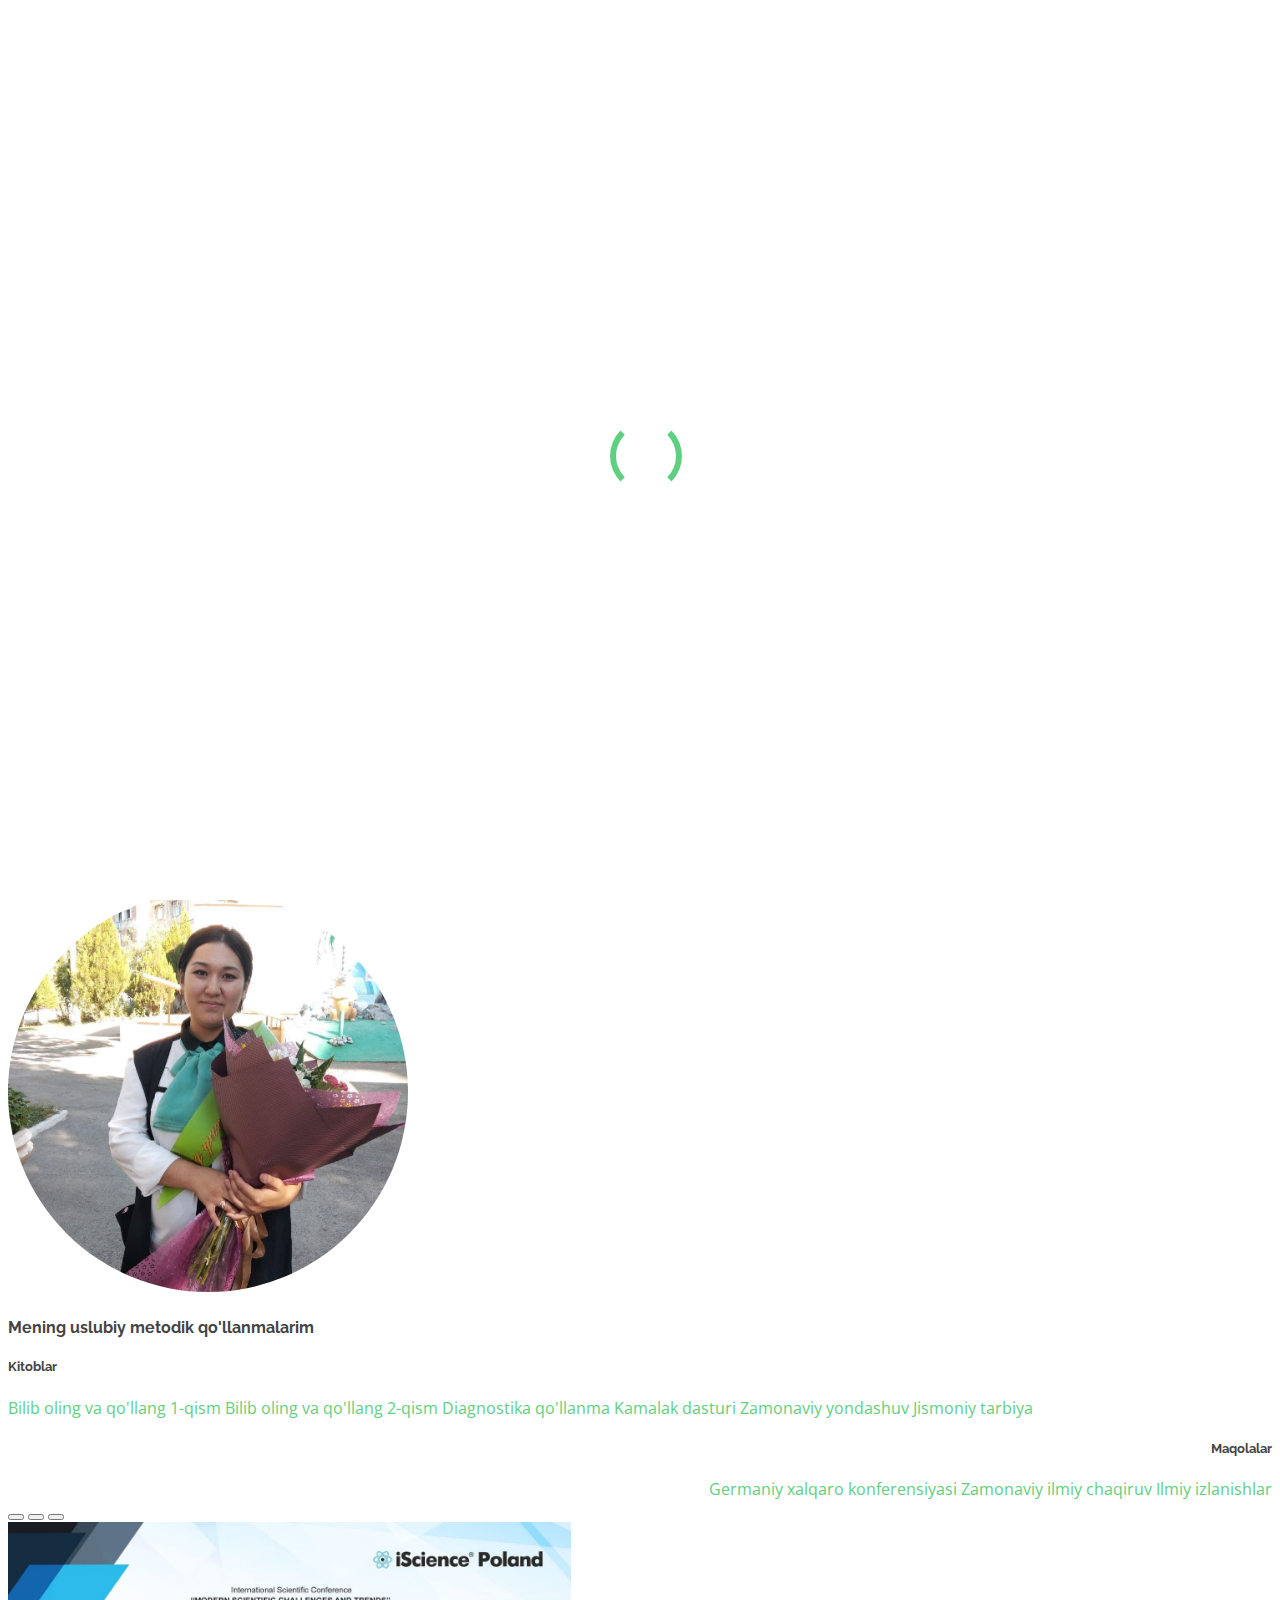
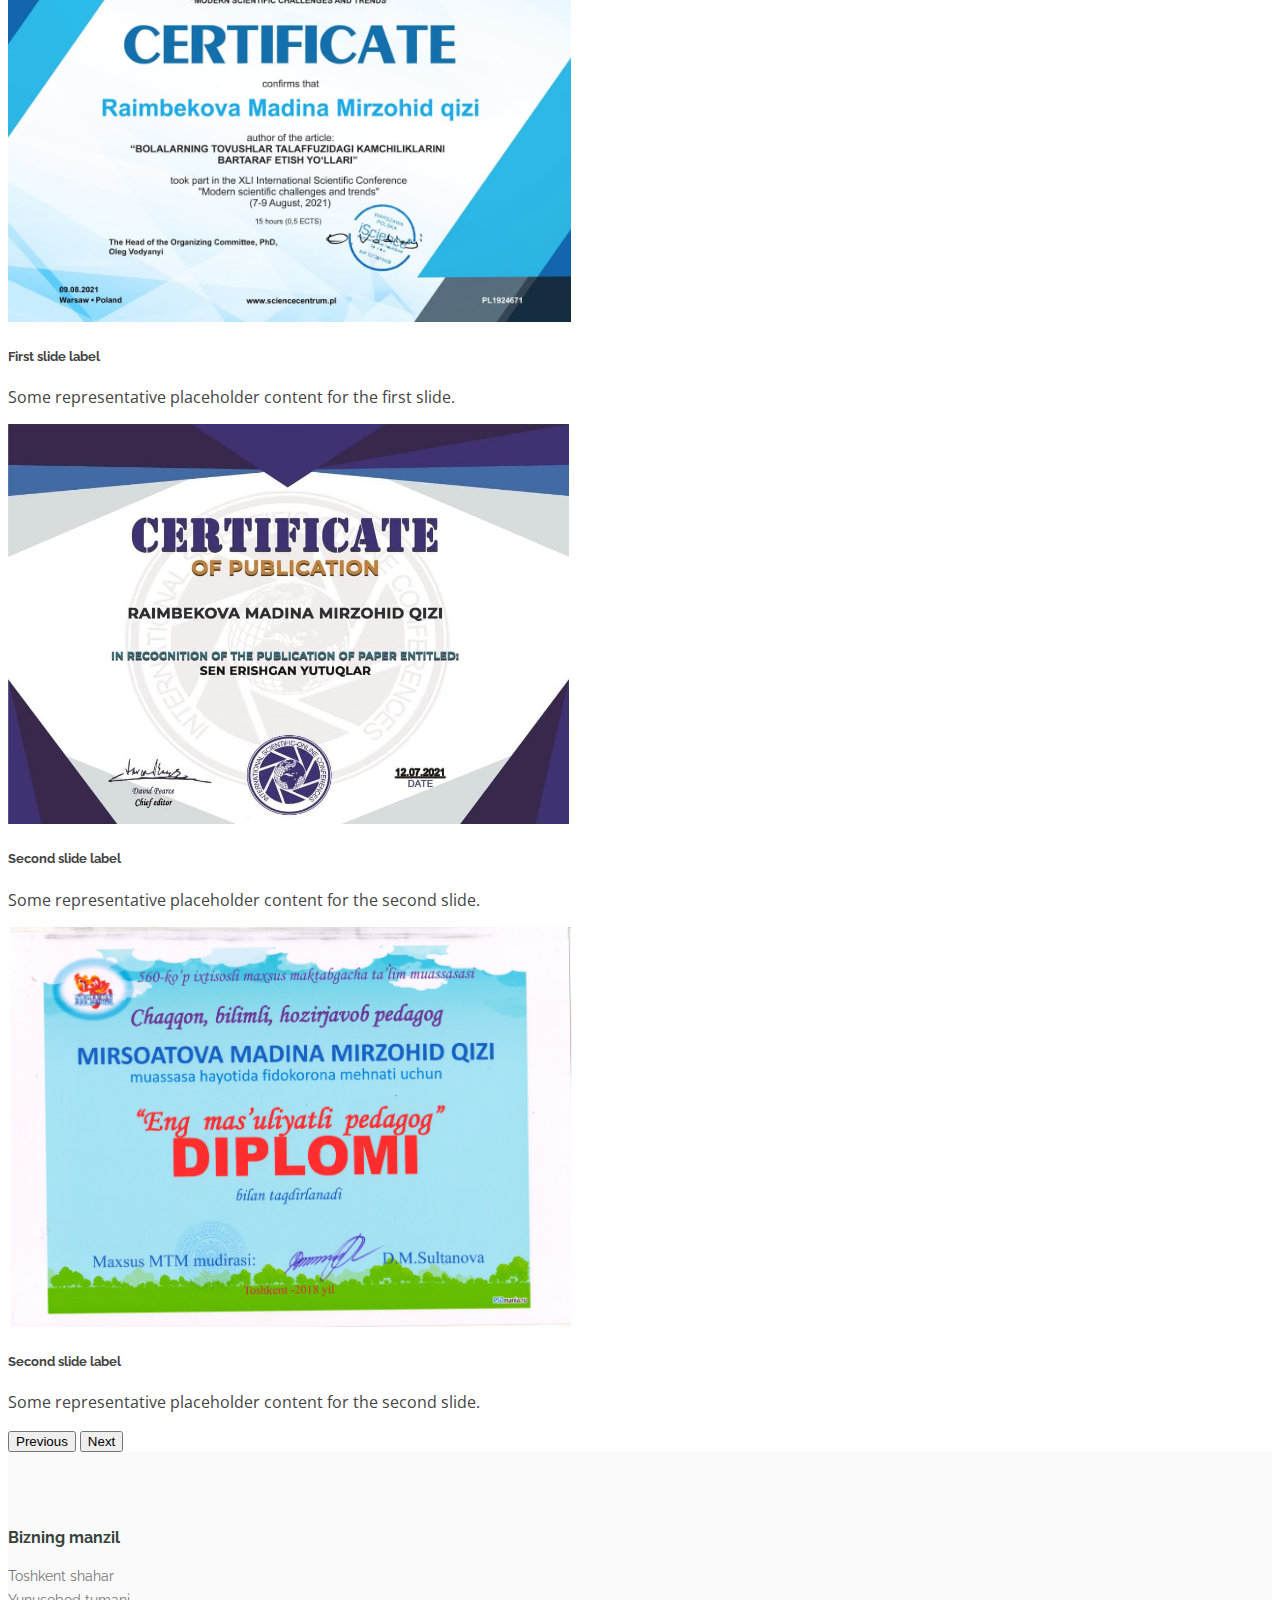
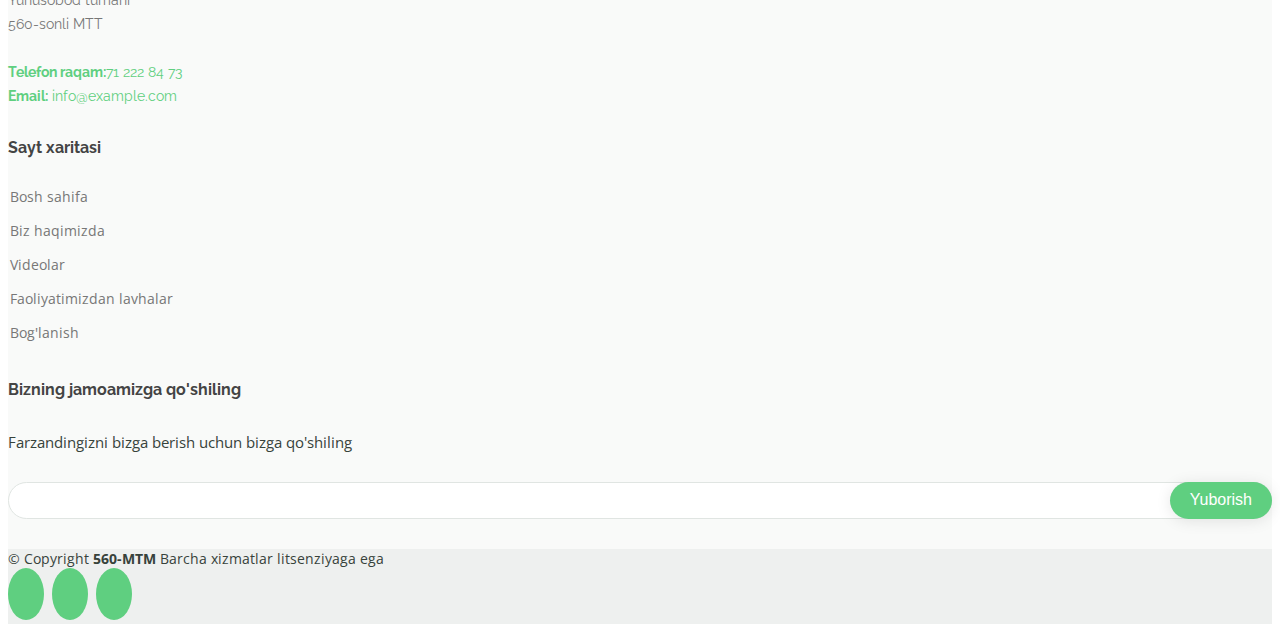
==== course-details.html @ 556da5fc "add about page" ====
<!DOCTYPE html>
<html lang="en">

<head>
  <meta charset="utf-8">
  <meta content="width=device-width, initial-scale=1.0" name="viewport">

  <title>560 SEMURUG</title>
  <meta content="" name="description">
  <meta content="" name="keywords">

  <!-- Favicons -->
  <link href="assets/img/favicon.png" rel="icon">
  <link href="assets/img/apple-touch-icon.png" rel="apple-touch-icon">

  <!-- Google Fonts -->
  <link href="https://fonts.googleapis.com/css?family=Open+Sans:300,300i,400,400i,600,600i,700,700i|Raleway:300,300i,400,400i,500,500i,600,600i,700,700i|Poppins:300,300i,400,400i,500,500i,600,600i,700,700i" rel="stylesheet">

  <!-- Vendor CSS Files -->
  <link href="assets/vendor/animate.css/animate.min.css" rel="stylesheet">
  <link href="assets/vendor/aos/aos.css" rel="stylesheet">
  <link href="assets/vendor/bootstrap/css/bootstrap.min.css" rel="stylesheet">
  <link href="assets/vendor/bootstrap-icons/bootstrap-icons.css" rel="stylesheet">
  <link href="assets/vendor/boxicons/css/boxicons.min.css" rel="stylesheet">
  <link href="assets/vendor/remixicon/remixicon.css" rel="stylesheet">
  <link href="assets/vendor/swiper/swiper-bundle.min.css" rel="stylesheet">

  <!-- Template Main CSS File -->
  <link href="assets/css/style.css" rel="stylesheet">

  <!-- =======================================================
    * Template Name: Mentor - v4.3.0
    * Template URL: https://bootstrapmade.com/mentor-free-education-bootstrap-theme/
    * Author: BootstrapMade.com
    * License: https://bootstrapmade.com/license/
    ======================================================== -->
  </head>

  <body>

    <!-- ======= Header ======= -->
    <header id="header" class="fixed-top">
      <div class="container d-flex align-items-center">

        <h1 class="logo me-auto"><a href="index.html">560 "SEMURUG"</a></h1>
        <!-- Uncomment below if you prefer to use an image logo -->
        <!-- <a href="index.html" class="logo me-auto"><img src="assets/img/logo.png" alt="" class="img-fluid"></a>-->

        <nav id="navbar" class="navbar order-last order-lg-0">
          <ul>
            <li><a class="active" href="index.html">Bosh sahifa</a></li>
            <li><a href="about.html">Biz haqimizda</a></li>
            <li><a href="courses.html">Videolar</a></li>
            <li><a href="events.html">Faoliyatimizdan lavhalar</a></li>
            <li><a href="contact.html">Bog'lanish</a></li>
          </ul>
          <i class="bi bi-list mobile-nav-toggle"></i>
        </nav><!-- .navbar -->

      </div>
    </header><!-- End Header -->


    <div class="breadcrumbs mb-5" data-aos="fade-in">
      <div class="container">
        <h2>Men haqimda</h2>
        <p> Yosh tarbiyachi metodist, oligofrenopedagogika sohasining yosh mutaxissisi.
        </p>
      </div>
    </div>

    <div class="container mb-5">
      <div class="d-flex align-items-start justify-content-between flex-wrap">
        <div class="col-7">
          <h2 class="mb-3">Raimbekova Madina Mirzohid qizi</h2>
          <p class="w-75">O‘z tajriba va malakalarimni maqsadli va samarali qo‘llashning, kasbiy yuksalish va rivojlanishning yangi imkoniyatlarini qidiraman.
            Ko‘p tarmoqli ixtisoslashtirilgan maktabgacha ta’lim tashkilotida 7 yillik ish tajribasiga egaman.
            Maktabgacha yoshdagi bolalar fiziologiyasi, umumiy va maxsus psixologiyasi hamda rivojlanish metodikasi bo‘yicha chuqur bilimga egaman.  Yuzaga kelgan muammoli vaziyatlarda qaror qabul qilish ko‘nikmasiga egaman.
            O‘ta moslashuvchanman. Yangi sharoitga tez moslashaman.
            Muloqotga kirishuvchanman.
            Har bir bolaga yakka yondosha olaman. Mas’uliyatni his qilaman.</p>

            <p class="w-75">
              <mark>Ma’lumoti</mark> : O‘rta-maxsus, Toshkent pedagogika kolleji, 2011-2014 yillar.
              Oliy, Nizomiy nomidagi TDPU, 2018-2021 yillar.<br> <br>
              Mutaxasisligi: Ixtisoslashtirilgan bolalar maktabgacha ta’lim muassasalari tarbiyachisi,  hamda Defektologiya-oligofrenopedagogika. <br> <br>
              <mark>Kasbiy bilimlar:</mark>
              Maktabgacha yoshdagi bolalarga ta’lim-tarbiya berishda va pedagoglarning mahoratini oshirishda zamonaviy axborot kommunikativ texnologiyalaridan erkin foydalana olaman. <br> <br>
              <mark>Xorijiy tilni:</mark> rus va ingliz tililarini lug‘at yordamida.
              Kompyuter texnologiyalaridan erkin foydalana olaman: Microsoft office Word, Excel, Power Point, Viva video dasturlarida ishlayman.
              Tashkiliy ishlarda faolman.
              O‘z sohamga tegishli bo‘lgan yangi ma’lumotlarni tez o‘zlashtirib, tajribamda tadbiq eta olaman. <br> <br>
              <mark>Ish tajribam:</mark>
              2014-2021 yillar
              560-sonli ko‘p tarmoqli ixtisoslashtirilgan maktabgacha ta’lim tashkiloti. <br> <br>
              <mark>Lavozimi:</mark> Maktabgacha ta’lim tashkiloti tarbiyachisi.
            </p>
          </div>
          <div class="col-5">
            <img  class="about-img-card mb-5" src="./assets/img/uslubchi.jpg" alt="" width="400" height="400">
            <h4 class="text-center">Mening uslubiy metodik qo'llanmalarim</h4>
            <div class="d-flex justify-content-between align-items-start">
              <div class="d-flex flex-column mt-3 w-75">
                <h5 class="mb-4">Kitoblar</h5>
                <a class="mb-2" download href="./assets/file/Mening uslubiy-metodik qo'llanmalarim/bILIB OLING VA QO'LLANG 1.docx" >Bilib oling va qo'llang 1-qism</a>
                <a class="mb-2" download href="./assets/file/Mening uslubiy-metodik qo'llanmalarim/BILIB OLING VA QO'LLANG 2.docx" >Bilib oling va qo'llang 2-qism</a>
                <a class="mb-2" download href="./assets/file/Mening uslubiy-metodik qo'llanmalarim/DIAGNOSTIKA Q'O'LLANMA.docx" >Diagnostika qo'llanma</a>
                <a class="mb-2" download href="./assets/file/Mening uslubiy-metodik qo'llanmalarim/KAMALAK DASTURI.docx" >Kamalak dasturi</a>
                <a class="mb-2" download href="./assets/file/Mening uslubiy-metodik qo'llanmalarim/Замонавий ёндошув лотин.docx" >Zamonaviy yondashuv</a>
                <a class="mb-2" download href="./assets/file/Mening uslubiy-metodik qo'llanmalarim/Кичик Жисмоний тарбия МАДИНА.doc" >Jismoniy tarbiya</a>
              </div>
              <div class="d-flex flex-column mt-3 text-right w-75">
                <h5 class="mb-4">Maqolalar</h5>
                <a class="mb-2 me-auto text-right w-100" download href="./assets/file/Xalqaro va respublika milliy jurnallardagi maqolalarim/Germany International Conference 2021 BERLIN Issue 2 (2).pdf">Germaniy xalqaro konferensiyasi</a>
                <a class="mb-2 me-auto text-right w-100" download href="./assets/file/Xalqaro va respublika milliy jurnallardagi maqolalarim/MODERN_SCIENTIFIC_CHALLENGES 41 (web).pdf">Zamonaviy ilmiy chaqiruv</a>
                <a class="mb-2 me-auto text-right w-100" download href="./assets/file/Xalqaro va respublika milliy jurnallardagi maqolalarim/o'zb JOURNAL_OF_INNOVATIONS_IN_SCIENTIFIC_AND_EDUCATIONAL_RESEARCH_5_.pdf">Ilmiy izlanishlar</a>
              </div>
            </div>
          </div>
        </div>

      </div>

      <div id="carouselExampleCaptions" class="carousel slide w-75 mx-auto h-50 mb-5" data-bs-ride="carousel">
        <div class="carousel-indicators">
          <button type="button" data-bs-target="#carouselExampleCaptions" data-bs-slide-to="0" class="active" aria-current="true" aria-label="Slide 1"></button>
          <button type="button" data-bs-target="#carouselExampleCaptions" data-bs-slide-to="1" aria-label="Slide 2"></button>
          <button type="button" data-bs-target="#carouselExampleCaptions" data-bs-slide-to="2" aria-label="Slide 3"></button>
        </div>
        <div class="carousel-inner">
          <div class="carousel-item active">
            <img src="./assets/img/sertifikat-1" class="d-block w-100" alt="..." height="400">
            <div class="carousel-caption d-none d-md-block">
              <h5>First slide label</h5>
              <p>Some representative placeholder content for the first slide.</p>
            </div>
          </div>
          <div class="carousel-item">
            <img src="./assets/img/sertifikat-2" class="d-block w-100" alt="..." height="400">
            <div class="carousel-caption d-none d-md-block">
              <h5>Second slide label</h5>
              <p>Some representative placeholder content for the second slide.</p>
            </div>
          </div>

          <div class="carousel-item">
            <img src="./assets/img/sertifikat-7.JPG" class="d-block w-100 certificate" alt="..." height="400">
            <div class="carousel-caption d-none d-md-block">
              <h5>Second slide label</h5>
              <p>Some representative placeholder content for the second slide.</p>
            </div>
          </div>



          <button class="carousel-control-prev" type="button" data-bs-target="#carouselExampleCaptions" data-bs-slide="prev">
            <span class="carousel-control-prev-icon" aria-hidden="true"></span>
            <span class="visually-hidden">Previous</span>
          </button>
          <button class="carousel-control-next" type="button" data-bs-target="#carouselExampleCaptions" data-bs-slide="next">
            <span class="carousel-control-next-icon" aria-hidden="true"></span>
            <span class="visually-hidden">Next</span>
          </button>
        </div>
      </div>

      <footer id="footer">

        <div class="footer-top">
          <div class="container">
            <div class="row justify-content-between">

              <div class="col-lg-3 col-md-6 footer-contact">
                <h3>Bizning manzil</h3>
                <p>
                  Toshkent shahar <br>
                  Yunusobod tumani<br>
                  560-sonli MTT <br><br>
                  <a href="tel:712228473"><strong>Telefon raqam:</strong>71 222 84 73<br></a>
                  <a target="_blank" href="mailto:info@example.com"><strong>Email:</strong> info@example.com<br></a>
                </p>
              </div>

              <div class="col-lg-3 col-md-6 footer-links">
                <h4>Sayt xaritasi</h4>
                <ul>
                  <li><i class="bx bx-chevron-right"></i> <a href="index.html">Bosh sahifa</a></li>
                  <li><i class="bx bx-chevron-right"></i> <a href="about.html">Biz haqimizda</a></li>
                  <li><i class="bx bx-chevron-right"></i> <a href="courses.html">Videolar</a></li>
                  <li><i class="bx bx-chevron-right"></i> <a href="events.html">Faoliyatimizdan lavhalar</a></li>
                  <li><i class="bx bx-chevron-right"></i> <a href="contact.html">Bog'lanish</a></li>
                </ul>
              </div>

              <div class="col-lg-4 col-md-6 footer-newsletter">
                <h4>Bizning jamoamizga qo'shiling</h4>
                <p class="w-75">Farzandingizni bizga berish uchun bizga qo'shiling</p>
                <form action="" method="post">
                  <input type="email" name="email"><input type="submit" value="Yuborish">
                </form>
              </div>

            </div>
          </div>
        </div>

        <div class="container d-md-flex py-4">

          <div class="me-md-auto text-center text-md-start">
            <div class="copyright">
              &copy; Copyright <strong><span>560-MTM</span></strong> Barcha xizmatlar litsenziyaga ega
            </div>
          </div>
          <div class="social-links text-center text-md-right pt-3 pt-md-0">
            <a target="_blank" href="https://www.facebook.com/thebestkindergarten/" class="facebook"><i class="bx bxl-facebook"></i></a>
            <a target="_blank" href="https://t.me/qiziqarli_vazifa_560" class="telegram"><i class="bx bxl-telegram"></i></a>
            <a target="_blank" href="https://www.youtube.com/channel/UCb_1aNEc7ZkAjCtjDdQzMFQ" class="you-tube"><i class="bx bxl-youtube"></i></a>
          </div>
        </div>
      </footer><!-- End Footer -->

      <div id="preloader"></div>
      <a href="#" class="back-to-top d-flex align-items-center justify-content-center"><i class="bi bi-arrow-up-short"></i></a>

      <!-- Vendor JS Files -->
      <script src="assets/vendor/aos/aos.js"></script>
      <script src="assets/vendor/bootstrap/js/bootstrap.bundle.min.js"></script>
      <script src="assets/vendor/php-email-form/validate.js"></script>
      <script src="assets/vendor/purecounter/purecounter.js"></script>
      <script src="assets/vendor/swiper/swiper-bundle.min.js"></script>

      <!-- Template Main JS File -->
      <script src="assets/js/main.js"></script>

    </body>

    </html>
---- assets/css/style.css ----
/**
* Template Name: Mentor - v4.3.0
* Template URL: https://bootstrapmade.com/mentor-free-education-bootstrap-theme/
* Author: BootstrapMade.com
* License: https://bootstrapmade.com/license/
*/

/*--------------------------------------------------------------
# General
--------------------------------------------------------------*/
body {
  font-family: "Open Sans", sans-serif;
  color: #444444;
  margin-top: 72px;
}

a {
  color: #5fcf80;
  text-decoration: none;
}

a:hover {
  color: #86db9f;
  text-decoration: none;
}

h1, h2, h3, h4, h5, h6 {
  font-family: "Raleway", sans-serif;
}

/*--------------------------------------------------------------
# Back to top button
--------------------------------------------------------------*/
.back-to-top {
  position: fixed;
  visibility: hidden;
  opacity: 0;
  right: 15px;
  bottom: 15px;
  z-index: 996;
  background: #5fcf80;
  width: 40px;
  height: 40px;
  border-radius: 50px;
  transition: all 0.4s;
}

.back-to-top i {
  font-size: 28px;
  color: #fff;
  line-height: 0;
}

.back-to-top:hover {
  background: #7ed899;
  color: #fff;
}

.back-to-top.active {
  visibility: visible;
  opacity: 1;
}

/*--------------------------------------------------------------
# Preloader
--------------------------------------------------------------*/
#preloader {
  position: fixed;
  top: 0;
  left: 0;
  right: 0;
  bottom: 0;
  z-index: 9999;
  overflow: hidden;
  background: #fff;
}

#preloader:before {
  content: "";
  position: fixed;
  top: calc(50% - 30px);
  left: calc(50% - 30px);
  border: 6px solid #5fcf80;
  border-top-color: #fff;
  border-bottom-color: #fff;
  border-radius: 50%;
  width: 60px;
  height: 60px;
  -webkit-animation: animate-preloader 1s linear infinite;
  animation: animate-preloader 1s linear infinite;
}

@-webkit-keyframes animate-preloader {
  0% {
    transform: rotate(0deg);
  }
  100% {
    transform: rotate(360deg);
  }
}

@keyframes animate-preloader {
  0% {
    transform: rotate(0deg);
  }
  100% {
    transform: rotate(360deg);
  }
}

/*--------------------------------------------------------------
# Disable aos animation delay on mobile devices
--------------------------------------------------------------*/
@media screen and (max-width: 768px) {
  [data-aos-delay] {
    transition-delay: 0 !important;
  }
}

/*--------------------------------------------------------------
# Header
--------------------------------------------------------------*/
#header {
  background: #fff;
  transition: all 0.5s;
  z-index: 997;
  padding: 15px 0;
  box-shadow: 0px 0 18px rgba(55, 66, 59, 0.08);
}

#header .logo {
  font-size: 30px;
  margin: 0;
  padding: 0;
  line-height: 1;
  font-weight: 600;
  letter-spacing: 1px;
  text-transform: uppercase;
  font-family: "Poppins", sans-serif;
}

#header .logo a {
  color: #5fcf80;
}

#header .logo img {
  max-height: 40px;
}

/**
* Get Startet Button
*/
.get-started-btn {
  margin-left: 22px;
  background: #5fcf80;
  color: #fff;
  border-radius: 50px;
  padding: 8px 25px;
  white-space: nowrap;
  transition: 0.3s;
  font-size: 14px;
  display: inline-block;
}

.get-started-btn:hover {
  background: #3ac162;
  color: #fff;
}

@media (max-width: 768px) {
  .get-started-btn {
    margin: 0 15px 0 0;
    padding: 6px 18px;
  }
}

/*--------------------------------------------------------------
# Navigation Menu
--------------------------------------------------------------*/
/**
* Desktop Navigation
*/
.navbar {
  padding: 0;
}

.navbar ul {
  margin: 0;
  padding: 0;
  display: flex;
  list-style: none;
  align-items: center;
}

.navbar li {
  position: relative;
}

.navbar a, .navbar a:focus {
  display: flex;
  align-items: center;
  justify-content: space-between;
  padding: 10px 0 10px 30px;
  font-family: "Poppins", sans-serif;
  font-size: 15px;
  font-weight: 500;
  color: #37423b;
  white-space: nowrap;
  transition: 0.3s;
}

.navbar a i, .navbar a:focus i {
  font-size: 12px;
  line-height: 0;
  margin-left: 5px;
}

.navbar a:hover, .navbar .active, .navbar .active:focus, .navbar li:hover > a {
  color: #5fcf80;
}

.navbar .dropdown ul {
  display: block;
  position: absolute;
  left: 30px;
  top: calc(100% + 30px);
  margin: 0;
  padding: 10px 0;
  z-index: 99;
  opacity: 0;
  visibility: hidden;
  background: #fff;
  box-shadow: 0px 0px 30px rgba(127, 137, 161, 0.25);
  transition: 0.3s;
  border-radius: 4px;
}

.navbar .dropdown ul li {
  min-width: 200px;
}

.navbar .dropdown ul a {
  padding: 10px 20px;
  font-size: 14px;
  text-transform: none;
  font-weight: 500;
}

.navbar .dropdown ul a i {
  font-size: 12px;
}

.navbar .dropdown ul a:hover, .navbar .dropdown ul .active:hover, .navbar .dropdown ul li:hover > a {
  color: #5fcf80;
}

.navbar .dropdown:hover > ul {
  opacity: 1;
  top: 100%;
  visibility: visible;
}

.navbar .dropdown .dropdown ul {
  top: 0;
  left: calc(100% - 30px);
  visibility: hidden;
}

.navbar .dropdown .dropdown:hover > ul {
  opacity: 1;
  top: 0;
  left: 100%;
  visibility: visible;
}

@media (max-width: 1366px) {
  .navbar .dropdown .dropdown ul {
    left: -90%;
  }
  .navbar .dropdown .dropdown:hover > ul {
    left: -100%;
  }
}

/**
* Mobile Navigation
*/
.mobile-nav-toggle {
  color: #37423b;
  font-size: 28px;
  cursor: pointer;
  display: none;
  line-height: 0;
  transition: 0.5s;
}

.mobile-nav-toggle.bi-x {
  color: #fff;
}

@media (max-width: 991px) {
  .mobile-nav-toggle {
    display: block;
  }
  .navbar ul {
    display: none;
  }
}

.navbar-mobile {
  position: fixed;
  overflow: hidden;
  top: 0;
  right: 0;
  left: 0;
  bottom: 0;
  background: rgba(32, 38, 34, 0.9);
  transition: 0.3s;
  z-index: 999;
}

.navbar-mobile .mobile-nav-toggle {
  position: absolute;
  top: 15px;
  right: 15px;
}

.navbar-mobile ul {
  display: block;
  position: absolute;
  top: 55px;
  right: 15px;
  bottom: 15px;
  left: 15px;
  padding: 10px 0;
  border-radius: 6px;
  background-color: #fff;
  overflow-y: auto;
  transition: 0.3s;
}

.navbar-mobile a {
  padding: 10px 20px;
  font-size: 15px;
  color: #37423b;
}

.navbar-mobile a:hover, .navbar-mobile .active, .navbar-mobile li:hover > a {
  color: #5fcf80;
}

.navbar-mobile .getstarted {
  margin: 15px;
}

.navbar-mobile .dropdown ul {
  position: static;
  display: none;
  margin: 10px 20px;
  padding: 10px 0;
  z-index: 99;
  opacity: 1;
  visibility: visible;
  background: #fff;
  box-shadow: 0px 0px 30px rgba(127, 137, 161, 0.25);
}

.navbar-mobile .dropdown ul li {
  min-width: 200px;
}

.navbar-mobile .dropdown ul a {
  padding: 10px 20px;
}

.navbar-mobile .dropdown ul a i {
  font-size: 12px;
}

.navbar-mobile .dropdown ul a:hover, .navbar-mobile .dropdown ul .active:hover, .navbar-mobile .dropdown ul li:hover > a {
  color: #5fcf80;
}

.navbar-mobile .dropdown > .dropdown-active {
  display: block;
}

/*--------------------------------------------------------------
# Hero Section
--------------------------------------------------------------*/
#hero {
  width: 100%;
  height: 80vh;
  background: url("../img/hero-bg.jpg") top center;
  background-size: cover;
  position: relative;
}

#hero:before {
  content: "";
  background: rgba(0, 0, 0, 0.4);
  position: absolute;
  bottom: 0;
  top: 0;
  left: 0;
  right: 0;
}

#hero .container {
  padding-top: 72px;
}

@media (max-width: 992px) {
  #hero .container {
    padding-top: 62px;
  }
}

#hero h1 {
  margin: 0;
  font-size: 48px;
  font-weight: 700;
  line-height: 56px;
  color: #fff;
  font-family: "Poppins", sans-serif;
}

#hero h2 {
  color: #eee;
  margin: 10px 0 0 0;
  font-size: 24px;
}

#hero .btn-get-started {
  font-family: "Raleway", sans-serif;
  font-weight: 500;
  font-size: 15px;
  letter-spacing: 1px;
  display: inline-block;
  padding: 10px 35px;
  border-radius: 50px;
  transition: 0.5s;
  margin-top: 30px;
  border: 2px solid #fff;
  color: #fff;
}

#hero .btn-get-started:hover {
  background: #5fcf80;
  border: 2px solid #5fcf80;
}

@media (min-width: 1024px) {
  #hero {
    background-attachment: fixed;
  }
}

@media (max-width: 768px) {
  #hero {
    height: 100vh;
  }
  #hero h1 {
    font-size: 28px;
    line-height: 36px;
  }
  #hero h2 {
    font-size: 18px;
    line-height: 24px;
  }
}

/*--------------------------------------------------------------
# Sections General
--------------------------------------------------------------*/
section {
  padding: 60px 0;
  overflow: hidden;
}

.section-bg {
  background-color: #f6f7f6;
}

.section-title {
  padding-bottom: 40px;
}

.section-title h2 {
  font-size: 14px;
  font-weight: 500;
  padding: 0;
  line-height: 1px;
  margin: 0 0 5px 0;
  letter-spacing: 2px;
  text-transform: uppercase;
  color: #aaaaaa;
  font-family: "Poppins", sans-serif;
}

.section-title h2::after {
  content: "";
  width: 120px;
  height: 1px;
  display: inline-block;
  background: #9ae1af;
  margin: 4px 10px;
}

.section-title p {
  margin: 0;
  margin: 0;
  font-size: 36px;
  font-weight: 700;
  text-transform: uppercase;
  font-family: "Poppins", sans-serif;
  color: #37423b;
}

.breadcrumbs {
  margin-top: 73px;
  text-align: center;
  background: #5fcf80;
  padding: 30px 0;
  color: #fff;
}

@media (max-width: 992px) {
  .breadcrumbs {
    margin-top: 63px;
  }
}

.breadcrumbs h2 {
  font-size: 32px;
  font-weight: 500;
}

.breadcrumbs p {
  font-size: 14px;
  margin-bottom: 0;
}

/*--------------------------------------------------------------
# About
--------------------------------------------------------------*/
.about .content h3 {
  font-weight: 600;
  font-size: 26px;
}

.about .content ul {
  list-style: none;
  padding: 0;
}

.about .content ul li {
  padding-bottom: 10px;
}

.about .content ul i {
  font-size: 20px;
  padding-right: 4px;
  color: #5fcf80;
}

.about .content .learn-more-btn {
  background: #5fcf80;
  color: #fff;
  border-radius: 50px;
  padding: 8px 25px 9px 25px;
  white-space: nowrap;
  transition: 0.3s;
  font-size: 14px;
  display: inline-block;
}

.about .content .learn-more-btn:hover {
  background: #3ac162;
  color: #fff;
}

@media (max-width: 768px) {
  .about .content .learn-more-btn {
    margin: 0 48px 0 0;
    padding: 6px 18px;
  }
}

/*--------------------------------------------------------------
# Counts
--------------------------------------------------------------*/
.counts {
  padding: 30px 0;
}

.counts .counters span {
  font-size: 48px;
  display: block;
  color: #5fcf80;
  font-weight: 700;
}

.counts .counters p {
  padding: 0;
  margin: 0 0 20px 0;
  font-family: "Raleway", sans-serif;
  font-size: 15px;
  font-weight: 600;
  color: #37423b;
}

/*--------------------------------------------------------------
# Why Us
--------------------------------------------------------------*/
.why-us .content {
  padding: 30px;
  background: #5fcf80;
  border-radius: 4px;
  color: #fff;
}

.why-us .content h3 {
  font-weight: 700;
  font-size: 34px;
  margin-bottom: 30px;
}

.why-us .content p {
  margin-bottom: 30px;
}

.why-us .content .more-btn {
  display: inline-block;
  background: rgba(255, 255, 255, 0.2);
  padding: 6px 30px 8px 30px;
  color: #fff;
  border-radius: 50px;
  transition: all ease-in-out 0.4s;
}

.why-us .content .more-btn i {
  font-size: 14px;
}

.why-us .content .more-btn:hover {
  color: #5fcf80;
  background: #fff;
}

.why-us .icon-boxes .icon-box {
  text-align: center;
  background: #fff;
  padding: 40px 30px;
  width: 100%;
  border: 1px solid #eef0ef;
}

.why-us .icon-boxes .icon-box i {
  font-size: 32px;
  padding: 18px;
  color: #5fcf80;
  margin-bottom: 30px;
  background: #ecf9f0;
  border-radius: 50px;
}

.why-us .icon-boxes .icon-box h4 {
  font-size: 20px;
  font-weight: 700;
  margin: 0 0 30px 0;
}

.why-us .icon-boxes .icon-box p {
  font-size: 15px;
  color: #848484;
}

/*--------------------------------------------------------------
# Features
--------------------------------------------------------------*/
.features {
  padding-top: 0px;
}

.features .icon-box {
  display: flex;
  align-items: center;
  padding: 20px;
  transition: 0.3s;
  border: 1px solid #eef0ef;
}

.features .icon-box i {
  font-size: 32px;
  padding-right: 10px;
  line-height: 1;
}

.features .icon-box h3 {
  font-weight: 700;
  margin: 0;
  padding: 0;
  line-height: 1;
  font-size: 16px;
}

.features .icon-box h3 a {
  color: #37423b;
  transition: 0.3s;
}

.features .icon-box:hover {
  border-color: #5fcf80;
}

.features .icon-box:hover h3 a {
  color: #5fcf80;
}

/*--------------------------------------------------------------
# Courses
--------------------------------------------------------------*/
.courses .course-item {
  border-radius: 5px;
  border: 1px solid #eef0ef;
}

.courses .course-content {
  padding: 15px;
}

.courses .course-content h3 {
  font-weight: 700;
  font-size: 20px;
}

.courses .course-content h3 a {
  color: #37423b;
  transition: 0.3s;
}

.courses .course-content h3 a:hover {
  color: #5fcf80;
}

.courses .course-content p {
  font-size: 14px;
  color: #777777;
}

.courses .course-content h4 {
  font-size: 14px;
  background: #5fcf80;
  padding: 7px 14px;
  color: #fff;
  margin: 0;
}

.courses .course-content .price {
  margin: 0;
  font-weight: 700;
  font-size: 18px;
  color: #37423b;
}

.courses .trainer {
  padding-top: 15px;
  border-top: 1px solid #eef0ef;
}

.courses .trainer .trainer-profile img {
  max-width: 50px;
  border-radius: 50px;
}

.courses .trainer .trainer-profile span {
  padding-left: 10px;
  font-weight: 600;
  font-size: 16px;
  color: #5a6c60;
}

.courses .trainer .trainer-rank {
  font-size: 18px;
  color: #657a6d;
}

.about-img-card {
  border-radius: 50%;
  width: 400px;
  height: 400px;
  object-fit: cover;
}

.certificate {
  transform: rotate(50px);
}

.text-right {
  text-align: right;
  align-items: flex-end;
}

/*--------------------------------------------------------------
# Trainers
--------------------------------------------------------------*/
.trainers .member {
  text-align: center;
  margin-bottom: 20px;
  background: #fff;
  border: 1px solid #eef0ef;
}

.member-img {
  width: 354px !important;
  height: 354px !important;
  object-fit: cover;
}

.trainers .member img {
  margin: -1px -1px 30px -1px;
}

.trainers .member .member-content {
  padding: 0 20px 30px 20px;
}

.trainers .member h4 {
  font-weight: 700;
  margin-bottom: 2px;
  font-size: 18px;
}

.trainers .member span {
  font-style: italic;
  display: block;
  font-size: 13px;
}

.trainers .member p {
  padding-top: 10px;
  font-size: 14px;
  font-style: italic;
  color: #aaaaaa;
}

.trainers .member .social {
  margin-top: 15px;
}

.trainers .member .social a {
  color: #7e9486;
  transition: 0.3s;
}

.trainers .member .social a:hover {
  color: #5fcf80;
}

.trainers .member .social i {
  font-size: 18px;
  margin: 0 2px;
}

/*--------------------------------------------------------------
# Testimonials
--------------------------------------------------------------*/
.testimonials .testimonial-wrap {
  padding-left: 50px;
}

.testimonials .testimonial-item {
  box-sizing: content-box;
  padding: 30px 30px 30px 60px;
  margin: 30px 15px;
  min-height: 200px;
  border: 1px solid #eef0ef;
  position: relative;
  background: #fff;
}

.testimonials .testimonial-item .testimonial-img {
  width: 90px;
  border-radius: 10px;
  border: 6px solid #fff;
  position: absolute;
  left: -45px;
}

.testimonials .testimonial-item h3 {
  font-size: 18px;
  font-weight: bold;
  margin: 10px 0 5px 0;
  color: #111;
}

.testimonials .testimonial-item h4 {
  font-size: 14px;
  color: #999;
  margin: 0;
}

.testimonials .testimonial-item .quote-icon-left, .testimonials .testimonial-item .quote-icon-right {
  color: #c1ecce;
  font-size: 26px;
}

.testimonials .testimonial-item .quote-icon-left {
  display: inline-block;
  left: -5px;
  position: relative;
}

.testimonials .testimonial-item .quote-icon-right {
  display: inline-block;
  right: -5px;
  position: relative;
  top: 10px;
}

.testimonials .testimonial-item p {
  font-style: italic;
  margin: 15px auto 15px auto;
}

.testimonials .swiper-pagination {
  margin-top: 20px;
  position: relative;
}

.testimonials .swiper-pagination .swiper-pagination-bullet {
  width: 12px;
  height: 12px;
  background-color: #fff;
  opacity: 1;
  border: 1px solid #5fcf80;
}

.testimonials .swiper-pagination .swiper-pagination-bullet-active {
  background-color: #5fcf80;
}

@media (max-width: 767px) {
  .testimonials .testimonial-wrap {
    padding-left: 0;
  }
  .testimonials .testimonial-item {
    padding: 30px;
    margin: 15px;
  }
  .testimonials .testimonial-item .testimonial-img {
    position: static;
    left: auto;
  }
}

/*--------------------------------------------------------------
# Cource Details
--------------------------------------------------------------*/
.course-details h3 {
  font-size: 24px;
  margin: 30px 0 15px 0;
  font-weight: 700;
  position: relative;
  padding-bottom: 10px;
}

.course-details h3:before {
  content: '';
  position: absolute;
  display: block;
  width: 100%;
  height: 1px;
  background: #eef0ef;
  bottom: 0;
  left: 0;
}

.course-details h3:after {
  content: '';
  position: absolute;
  display: block;
  width: 60px;
  height: 1px;
  background: #5fcf80;
  bottom: 0;
  left: 0;
}

.course-details .course-info {
  background: #f6f7f6;
  padding: 10px 15px;
  margin-bottom: 15px;
}

.course-details .course-info h5 {
  font-weight: 400;
  font-size: 16px;
  margin: 0;
  font-family: "Poppins", sans-serif;
}

.course-details .course-info p {
  margin: 0;
  font-weight: 600;
}

.course-details .course-info a {
  color: #657a6d;
}

/*--------------------------------------------------------------
# Cource Details Tabs
--------------------------------------------------------------*/
.cource-details-tabs {
  overflow: hidden;
  padding-top: 0;
}

.cource-details-tabs .nav-tabs {
  border: 0;
}

.cource-details-tabs .nav-link {
  border: 0;
  padding: 12px 15px 12px 0;
  transition: 0.3s;
  color: #37423b;
  border-radius: 0;
  border-right: 2px solid #e2e7e4;
  font-weight: 600;
  font-size: 15px;
}

.cource-details-tabs .nav-link:hover {
  color: #5fcf80;
}

.cource-details-tabs .nav-link.active {
  color: #5fcf80;
  border-color: #5fcf80;
}

.cource-details-tabs .tab-pane.active {
  -webkit-animation: fadeIn 0.5s ease-out;
  animation: fadeIn 0.5s ease-out;
}

.cource-details-tabs .details h3 {
  font-size: 26px;
  font-weight: 600;
  margin-bottom: 20px;
  color: #37423b;
}

.cource-details-tabs .details p {
  color: #777777;
}

.cource-details-tabs .details p:last-child {
  margin-bottom: 0;
}

@media (max-width: 992px) {
  .cource-details-tabs .nav-link {
    border: 0;
    padding: 15px;
  }
  .cource-details-tabs .nav-link.active {
    color: #fff;
    background: #5fcf80;
  }
}

/*--------------------------------------------------------------
# Events
--------------------------------------------------------------*/
.events .card {
  border: 0;
  padding: 0 30px;
  margin-bottom: 60px;
  position: relative;
}

.events .card-img {
  width: calc(100% + 60px);
  margin-left: -30px;
  overflow: hidden;
  z-index: 9;
  border-radius: 0;
}

.events .card-img img {
  max-width: 100%;
  transition: all 0.3s ease-in-out;
}

.events .card-body {
  z-index: 10;
  background: #fff;
  border-top: 4px solid #fff;
  padding: 30px;
  box-shadow: 0px 2px 15px rgba(0, 0, 0, 0.1);
  margin-top: -60px;
  transition: 0.3s;
}

.events .card-title {
  font-weight: 700;
  text-align: center;
  margin-bottom: 20px;
}

.events .card-title a {
  color: #37423b;
  transition: 0.3s;
}

.events .card-text {
  color: #5e5e5e;
}

.events .read-more a {
  color: #777777;
  text-transform: uppercase;
  font-weight: 600;
  font-size: 12px;
  transition: 0.3s;
}

.events .read-more a:hover {
  color: #5fcf80;
}

.events .card:hover img {
  transform: scale(1.1);
}

.events .card:hover .card-body {
  border-color: #5fcf80;
}

.events .card:hover .card-body .card-title a {
  color: #5fcf80;
}

/*--------------------------------------------------------------
# Pricing
--------------------------------------------------------------*/
.pricing .box {
  padding: 20px;
  background: #fff;
  text-align: center;
  border: 1px solid #eef0ef;
  border-radius: 0;
  position: relative;
  overflow: hidden;
}

.pricing h3 {
  font-weight: 400;
  margin: -20px -20px 20px -20px;
  padding: 20px 15px;
  font-size: 16px;
  font-weight: 600;
  color: #777777;
  background: #f8f8f8;
}

.pricing h4 {
  font-size: 36px;
  color: #5fcf80;
  font-weight: 600;
  font-family: "Poppins", sans-serif;
  margin-bottom: 20px;
}

.pricing h4 sup {
  font-size: 20px;
  top: -15px;
  left: -3px;
}

.pricing h4 span {
  color: #bababa;
  font-size: 16px;
  font-weight: 300;
}

.pricing ul {
  padding: 0;
  list-style: none;
  color: #444444;
  text-align: center;
  line-height: 20px;
  font-size: 14px;
}

.pricing ul li {
  padding-bottom: 16px;
}

.pricing ul i {
  color: #5fcf80;
  font-size: 18px;
  padding-right: 4px;
}

.pricing ul .na {
  color: #ccc;
  text-decoration: line-through;
}

.pricing .btn-wrap {
  margin: 20px -20px -20px -20px;
  padding: 20px 15px;
  background: #f8f8f8;
  text-align: center;
}

.pricing .btn-buy {
  background: #5fcf80;
  display: inline-block;
  padding: 8px 35px;
  border-radius: 50px;
  color: #fff;
  transition: none;
  font-size: 14px;
  font-weight: 400;
  font-family: "Raleway", sans-serif;
  font-weight: 600;
  transition: 0.3s;
}

.pricing .btn-buy:hover {
  background: #3ac162;
}

.pricing .featured h3 {
  color: #fff;
  background: #5fcf80;
}

.pricing .advanced {
  width: 200px;
  position: absolute;
  top: 18px;
  right: -68px;
  transform: rotate(45deg);
  z-index: 1;
  font-size: 14px;
  padding: 1px 0 3px 0;
  background: #5fcf80;
  color: #fff;
}

/*--------------------------------------------------------------
# Contact
--------------------------------------------------------------*/
.contact {
  padding-top: 5px;
}

.contact .info {
  width: 100%;
  background: #fff;
}

.contact .info i {
  font-size: 20px;
  color: #5fcf80;
  float: left;
  width: 44px;
  height: 44px;
  background: #ecf9f0;
  display: flex;
  justify-content: center;
  align-items: center;
  border-radius: 50px;
  transition: all 0.3s ease-in-out;
}

.contact .info h4 {
  padding: 0 0 0 60px;
  font-size: 22px;
  font-weight: 600;
  margin-bottom: 5px;
  color: #37423b;
}

.contact .info p {
  padding: 0 0 0 60px;
  margin-bottom: 0;
  font-size: 14px;
  color: #657a6d;
}

.contact .info .email, .contact .info .phone {
  margin-top: 40px;
}

.contact .info .email:hover i, .contact .info .address:hover i, .contact .info .phone:hover i {
  background: #5fcf80;
  color: #fff;
}

.contact .php-email-form {
  width: 100%;
  background: #fff;
}

.contact .php-email-form .form-group {
  padding-bottom: 8px;
}

.contact .php-email-form .error-message {
  display: none;
  color: #fff;
  background: #ed3c0d;
  text-align: left;
  padding: 15px;
  font-weight: 600;
}

.contact .php-email-form .error-message br + br {
  margin-top: 25px;
}

.contact .php-email-form .sent-message {
  display: none;
  color: #fff;
  background: #18d26e;
  text-align: center;
  padding: 15px;
  font-weight: 600;
}

.contact .php-email-form .loading {
  display: none;
  background: #fff;
  text-align: center;
  padding: 15px;
}

.contact .php-email-form .loading:before {
  content: "";
  display: inline-block;
  border-radius: 50%;
  width: 24px;
  height: 24px;
  margin: 0 10px -6px 0;
  border: 3px solid #18d26e;
  border-top-color: #eee;
  -webkit-animation: animate-loading 1s linear infinite;
  animation: animate-loading 1s linear infinite;
}

.contact .php-email-form input, .contact .php-email-form textarea {
  border-radius: 4px;
  box-shadow: none;
  font-size: 14px;
}

.contact .php-email-form input:focus, .contact .php-email-form textarea:focus {
  border-color: #5fcf80;
}

.contact .php-email-form input {
  height: 44px;
}

.contact .php-email-form textarea {
  padding: 10px 12px;
}

.contact .php-email-form button[type="submit"] {
  background: #5fcf80;
  border: 0;
  padding: 10px 35px;
  color: #fff;
  transition: 0.4s;
  border-radius: 50px;
}

.contact .php-email-form button[type="submit"]:hover {
  background: #3ac162;
}

@-webkit-keyframes animate-loading {
  0% {
    transform: rotate(0deg);
  }
  100% {
    transform: rotate(360deg);
  }
}

@keyframes animate-loading {
  0% {
    transform: rotate(0deg);
  }
  100% {
    transform: rotate(360deg);
  }
}

/*--------------------------------------------------------------
# Footer
--------------------------------------------------------------*/
#footer {
  color: #37423b;
  font-size: 14px;
  background: #eef0ef;
}

#footer .footer-top {
  padding: 60px 0 30px 0;
  background: #f9faf9;
}

#footer .footer-top .footer-contact {
  margin-bottom: 30px;
}

#footer .footer-top .footer-contact h4 {
  font-size: 22px;
  margin: 0 0 30px 0;
  padding: 2px 0 2px 0;
  line-height: 1;
  font-weight: 700;
}

#footer .footer-top .footer-contact p {
  font-size: 14px;
  line-height: 24px;
  margin-bottom: 0;
  font-family: "Raleway", sans-serif;
  color: #777777;
}

#footer .footer-top h4 {
  font-size: 16px;
  font-weight: bold;
  color: #444444;
  position: relative;
  padding-bottom: 12px;
}

#footer .footer-top .footer-links {
  margin-bottom: 30px;
}

#footer .footer-top .footer-links ul {
  list-style: none;
  padding: 0;
  margin: 0;
}

#footer .footer-top .footer-links ul i {
  padding-right: 2px;
  color: #5fcf80;
  font-size: 18px;
  line-height: 1;
}

#footer .footer-top .footer-links ul li {
  padding: 10px 0;
  display: flex;
  align-items: center;
}

#footer .footer-top .footer-links ul li:first-child {
  padding-top: 0;
}

#footer .footer-top .footer-links ul a {
  color: #777777;
  transition: 0.3s;
  display: inline-block;
  line-height: 1;
}

#footer .footer-top .footer-links ul a:hover {
  text-decoration: none;
  color: #5fcf80;
}

#footer .footer-newsletter {
  font-size: 15px;
}

#footer .footer-newsletter h4 {
  font-size: 16px;
  font-weight: bold;
  color: #444444;
  position: relative;
  padding-bottom: 12px;
}

#footer .footer-newsletter form {
  margin-top: 30px;
  background: #fff;
  padding: 6px 10px;
  position: relative;
  border-radius: 50px;
  text-align: left;
  border: 1px solid #e0e5e2;
}

#footer .footer-newsletter form input[type="email"] {
  border: 0;
  padding: 4px 8px;
  width: calc(100% - 100px);
}

#footer .footer-newsletter form input[type="submit"] {
  position: absolute;
  top: -1px;
  right: -1px;
  bottom: -1px;
  border: 0;
  background: none;
  font-size: 16px;
  padding: 0 20px 2px 20px;
  background: #5fcf80;
  color: #fff;
  transition: 0.3s;
  border-radius: 50px;
  box-shadow: 0px 2px 15px rgba(0, 0, 0, 0.1);
}

#footer .footer-newsletter form input[type="submit"]:hover {
  background: #3ac162;
}

#footer .credits {
  padding-top: 5px;
  font-size: 13px;
}

#footer .credits a {
  color: #3ac162;
  transition: 0.3s;
}

#footer .credits a:hover {
  color: #5fcf80;
}

#footer .social-links a {
  font-size: 18px;
  display: inline-block;
  background: #5fcf80;
  color: #fff;
  line-height: 1;
  padding: 8px 0;
  margin-right: 4px;
  border-radius: 50%;
  text-align: center;
  width: 36px;
  height: 36px;
  transition: 0.3s;
}

#footer .social-links a:hover {
  background: #3ac162;
  color: #fff;
  text-decoration: none;
}
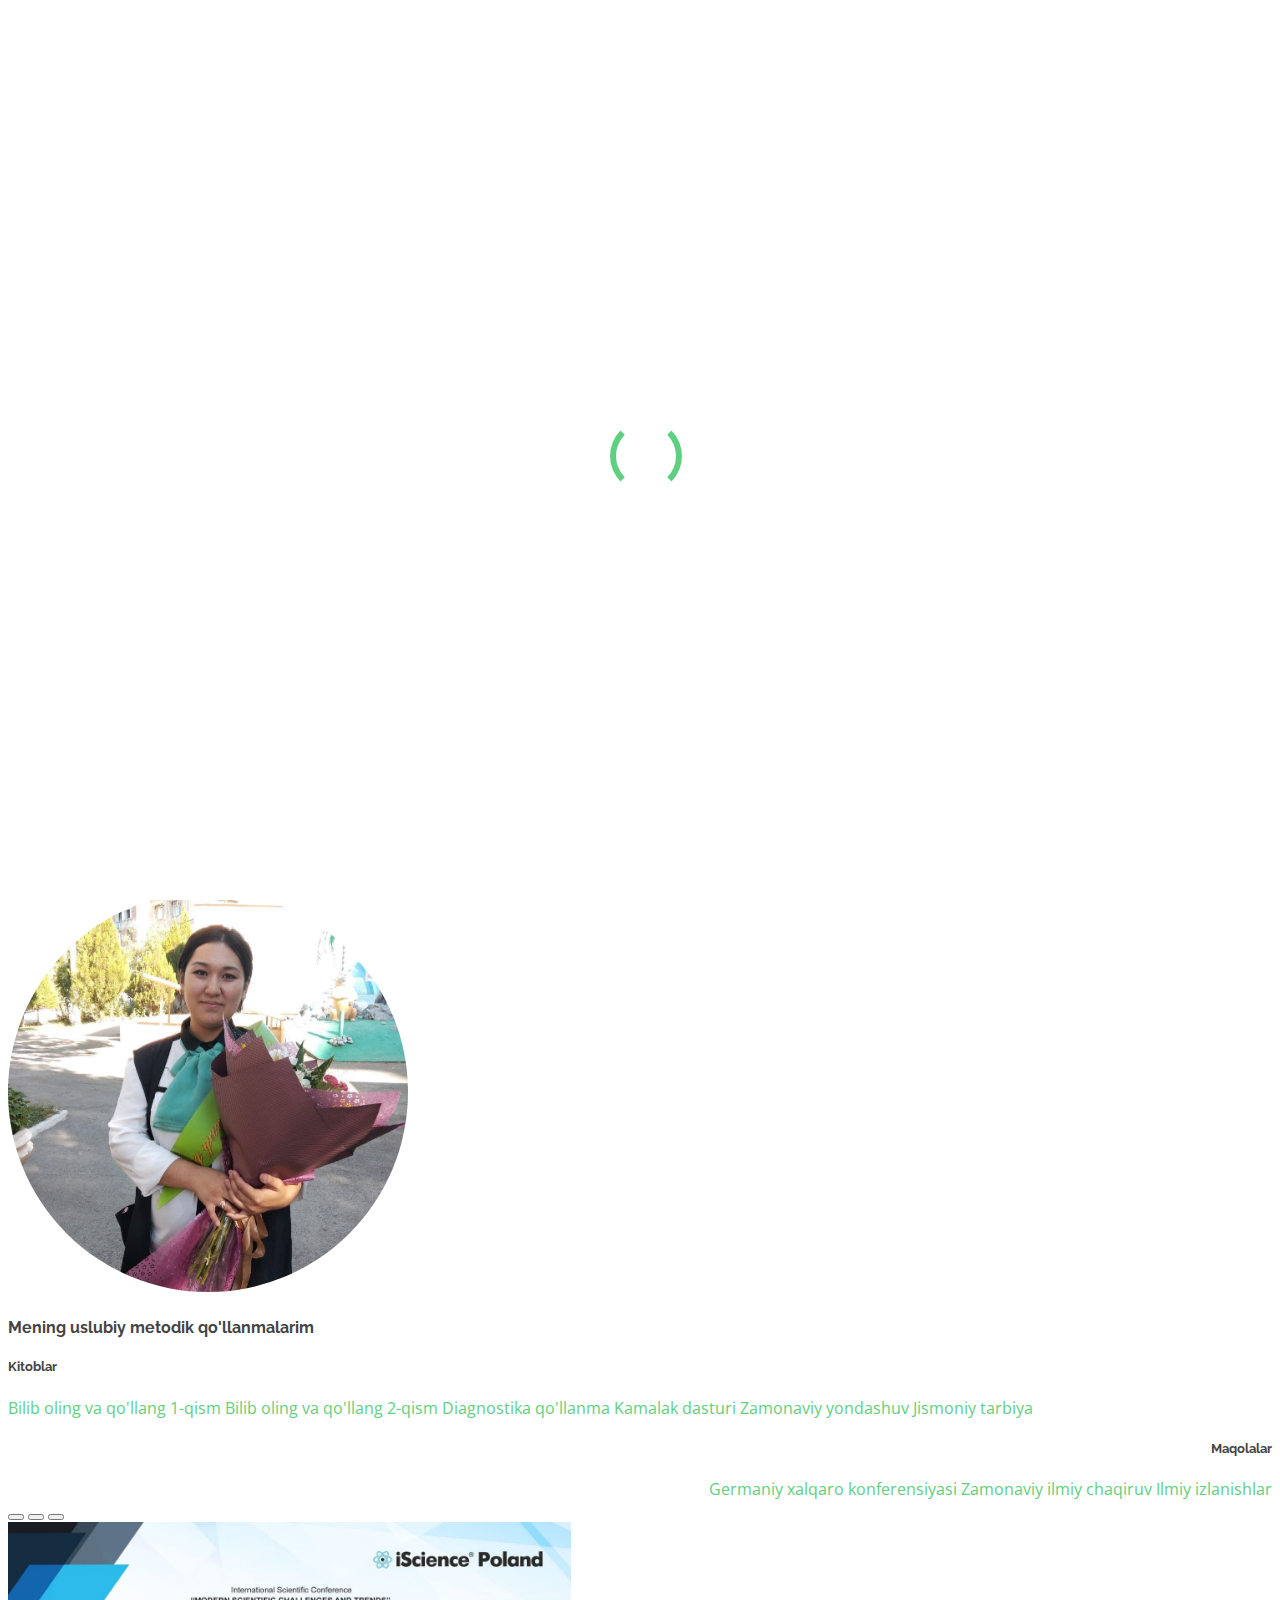
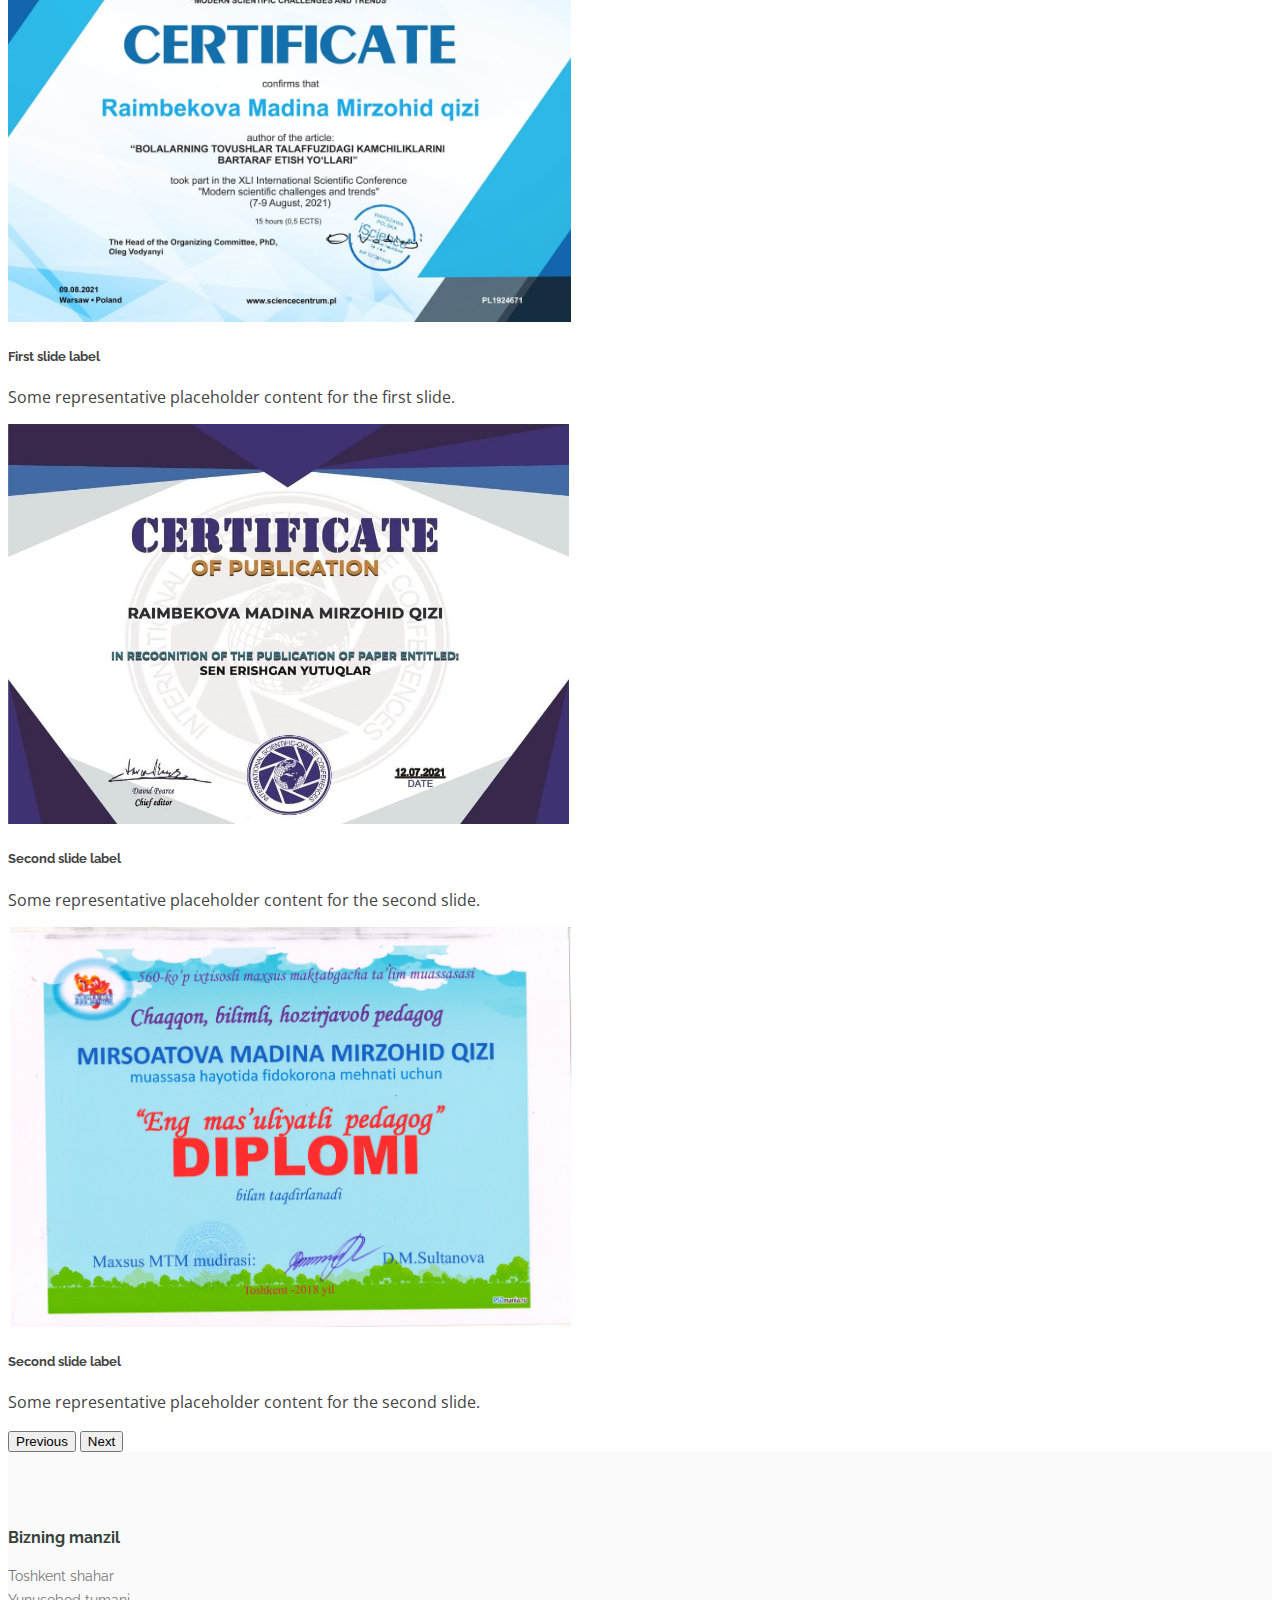
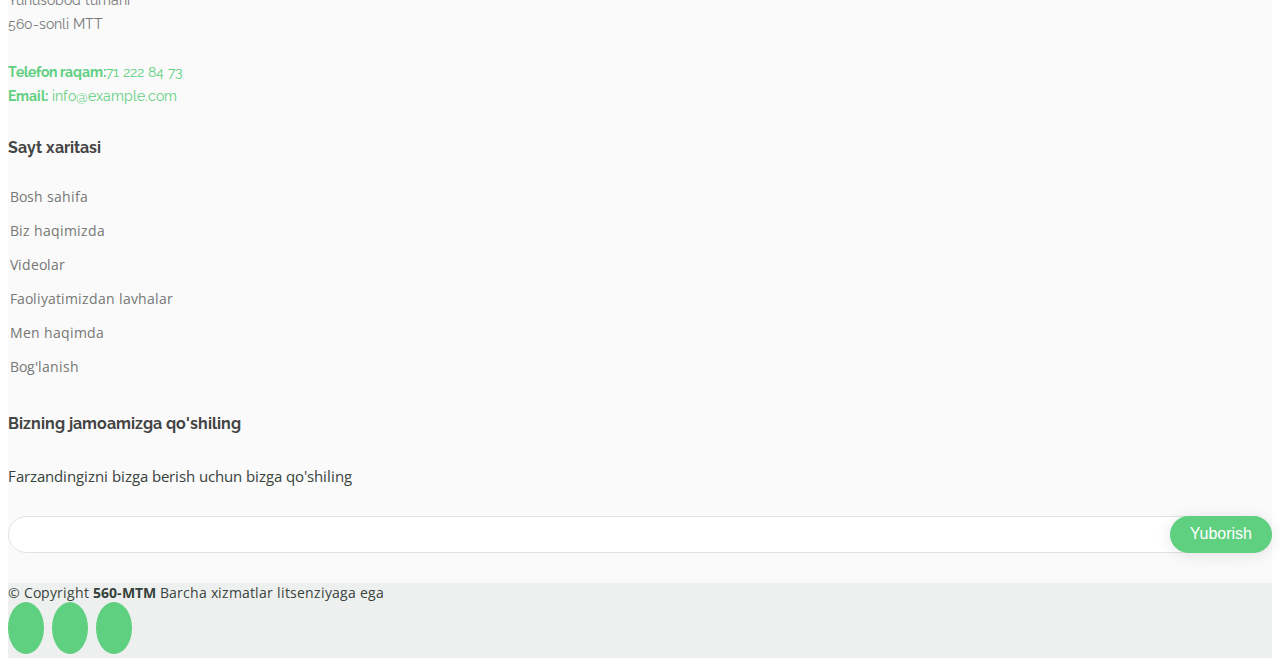
==== commit fa1de2b1: "some changes" ====
--- a/course-details.html
+++ b/course-details.html
@@ -52,6 +52,8 @@
             <li><a href="about.html">Biz haqimizda</a></li>
             <li><a href="courses.html">Videolar</a></li>
             <li><a href="events.html">Faoliyatimizdan lavhalar</a></li>
+          <li><a href="course-details.html">Men haqimda</a></li>
+
             <li><a href="contact.html">Bog'lanish</a></li>
           </ul>
           <i class="bi bi-list mobile-nav-toggle"></i>
@@ -70,17 +72,17 @@
     </div>
 
     <div class="container mb-5">
-      <div class="d-flex align-items-start justify-content-between flex-wrap">
-        <div class="col-7">
+      <div class="d-flex align-items-start justify-content-between flex-wrap about-my">
+        <div class="col-7 about-col-7">
           <h2 class="mb-3">Raimbekova Madina Mirzohid qizi</h2>
-          <p class="w-75">O‘z tajriba va malakalarimni maqsadli va samarali qo‘llashning, kasbiy yuksalish va rivojlanishning yangi imkoniyatlarini qidiraman.
+          <p class="w-75 about-col-7">O‘z tajriba va malakalarimni maqsadli va samarali qo‘llashning, kasbiy yuksalish va rivojlanishning yangi imkoniyatlarini qidiraman.
             Ko‘p tarmoqli ixtisoslashtirilgan maktabgacha ta’lim tashkilotida 7 yillik ish tajribasiga egaman.
             Maktabgacha yoshdagi bolalar fiziologiyasi, umumiy va maxsus psixologiyasi hamda rivojlanish metodikasi bo‘yicha chuqur bilimga egaman.  Yuzaga kelgan muammoli vaziyatlarda qaror qabul qilish ko‘nikmasiga egaman.
             O‘ta moslashuvchanman. Yangi sharoitga tez moslashaman.
             Muloqotga kirishuvchanman.
             Har bir bolaga yakka yondosha olaman. Mas’uliyatni his qilaman.</p>
 
-            <p class="w-75">
+            <p class="w-75 about-col-7">
               <mark>Ma’lumoti</mark> : O‘rta-maxsus, Toshkent pedagogika kolleji, 2011-2014 yillar.
               Oliy, Nizomiy nomidagi TDPU, 2018-2021 yillar.<br> <br>
               Mutaxasisligi: Ixtisoslashtirilgan bolalar maktabgacha ta’lim muassasalari tarbiyachisi,  hamda Defektologiya-oligofrenopedagogika. <br> <br>
@@ -96,7 +98,7 @@
               <mark>Lavozimi:</mark> Maktabgacha ta’lim tashkiloti tarbiyachisi.
             </p>
           </div>
-          <div class="col-5">
+          <div class="col-5 about-col-5">
             <img  class="about-img-card mb-5" src="./assets/img/uslubchi.jpg" alt="" width="400" height="400">
             <h4 class="text-center">Mening uslubiy metodik qo'llanmalarim</h4>
             <div class="d-flex justify-content-between align-items-start">
@@ -121,7 +123,7 @@
 
       </div>
 
-      <div id="carouselExampleCaptions" class="carousel slide w-75 mx-auto h-50 mb-5" data-bs-ride="carousel">
+      <div id="carouselExampleCaptions" class="carousel slide w-75 mx-auto h-50 mb-5 " data-bs-ride="carousel">
         <div class="carousel-indicators">
           <button type="button" data-bs-target="#carouselExampleCaptions" data-bs-slide-to="0" class="active" aria-current="true" aria-label="Slide 1"></button>
           <button type="button" data-bs-target="#carouselExampleCaptions" data-bs-slide-to="1" aria-label="Slide 2"></button>
@@ -129,14 +131,14 @@
         </div>
         <div class="carousel-inner">
           <div class="carousel-item active">
-            <img src="./assets/img/sertifikat-1" class="d-block w-100" alt="..." height="400">
+            <img src="./assets/img/sertifikat-1" class="d-block w-100 about-slider" alt="..." height="400">
             <div class="carousel-caption d-none d-md-block">
               <h5>First slide label</h5>
               <p>Some representative placeholder content for the first slide.</p>
             </div>
           </div>
           <div class="carousel-item">
-            <img src="./assets/img/sertifikat-2" class="d-block w-100" alt="..." height="400">
+            <img src="./assets/img/sertifikat-2" class="d-block w-100 about-slider" alt="..." height="400">
             <div class="carousel-caption d-none d-md-block">
               <h5>Second slide label</h5>
               <p>Some representative placeholder content for the second slide.</p>
@@ -144,7 +146,7 @@
           </div>
 
           <div class="carousel-item">
-            <img src="./assets/img/sertifikat-7.JPG" class="d-block w-100 certificate" alt="..." height="400">
+            <img src="./assets/img/sertifikat-7.JPG" class="d-block w-100 certificate about-slider" alt="..." height="400">
             <div class="carousel-caption d-none d-md-block">
               <h5>Second slide label</h5>
               <p>Some representative placeholder content for the second slide.</p>
@@ -188,6 +190,8 @@
                   <li><i class="bx bx-chevron-right"></i> <a href="about.html">Biz haqimizda</a></li>
                   <li><i class="bx bx-chevron-right"></i> <a href="courses.html">Videolar</a></li>
                   <li><i class="bx bx-chevron-right"></i> <a href="events.html">Faoliyatimizdan lavhalar</a></li>
+                <li><i class="bx bx-chevron-right"></i> <a href="course-details.html">Men haqimda</a></li>
+
                   <li><i class="bx bx-chevron-right"></i> <a href="contact.html">Bog'lanish</a></li>
                 </ul>
               </div>
--- a/assets/css/style.css
+++ b/assets/css/style.css
@@ -1062,6 +1062,44 @@
   margin-bottom: 0;
 }
 
+@media only screen and (max-width: 767px) {
+  .about-my {
+    display: flex;
+    flex-direction: column;
+    flex-wrap: wrap;
+  }
+
+  .about-col-7 {
+    width: 100% !important;
+    text-align: center;
+  }
+
+
+  .about-col-5 {
+    width: 100% !important;
+    order: -1;
+    margin-bottom: 40px;
+  }
+
+  .about-img-card {
+    display: flex;
+    margin-left: auto;
+    margin-right: auto;
+    order: -2;
+  }
+}
+
+@media only screen and (max-width: 500px) {
+  .about-img-card {
+    width: 300px;
+    height: 300px;
+  }
+
+  .about-slider {
+    height: 200px;
+  }
+}
+
 @media (max-width: 992px) {
   .cource-details-tabs .nav-link {
     border: 0;
